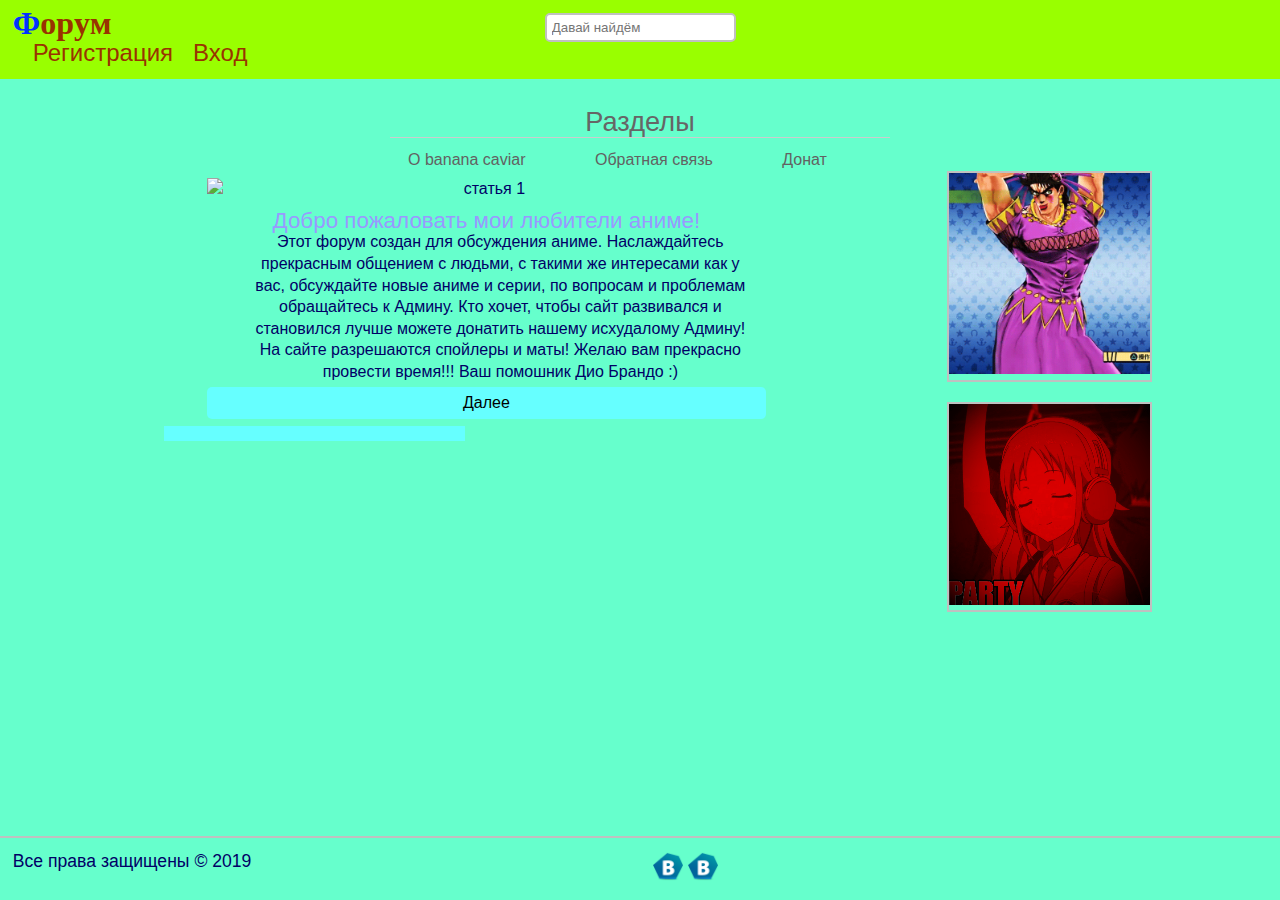
==== docs/about.html @ 147f0d21 "FIRST" ====
<!DOCTYPE html>
<html>

<head>
	<meta charset="utf-8"/>
	<meta name="keywords" content="Test, website, site"/>
<meta name="description" content="этот сай является пробным сайтом"/>
<link href="css/z.css" rel="stylesheet"/>
<link href="img/kop.ico" rel="shortcut icon" type="image/x-icon"/>
<title>Banana caviar</title>
  </head>
<body>

<div id="page-wrap">

<header>
	<div id="logo">
      <a href="index.html"><h1><span>Ф</span>оpум</h1></a>
      </div>
	    <div id="menuHead">
	    <input type="search" class="field" placeholder="Давай найдём">
	    </div>
	     <span id="right"><span id="contact"><a href="">
	     Регистрация</a></span><span id="contact"><a href="">Вход</a></span></span>
	     </header>
	 <div class="clear"><br /></div>
<center>
	<div id="menu">Разделы<hr /></div>
<div id="menuHrefs">
	<a href="about.html">О banana caviar</a>
	<a href="feedback.html">Обратная связь</a>
	<a href="auth.html">Донат</a>
</div>


<div id="war">
	<div id="leftCol">
		<div id="bigArticle">
      
<img src="img/lops.gif" alt="статья 1">
    <h2> Добро пожаловать мои любители аниме!</h2>
    <p>Этот форум создан для обсуждения аниме. Наслаждайтесь прекрасным общением с людьми, с такими же интересами как у вас, обсуждайте новые аниме и серии, по вопросам и проблемам обращайтесь к Админу. Кто хочет, чтобы сайт развивался и становился лучше можете донатить нашему исхудалому Админу! На сайте разрешаются спойлеры и маты! Желаю вам прекрасно провести время!!! Ваш помошник Дио Брандо :) </p>
    <a href="//////////////">
    <div class="more">Далее</div></a>
</div>
      <div class="clear"></div>

      <div class="article">
      </div>

	</div>
    

    <div id="rightCol">
    	
    	<div class="banner">
    		<img src="img/HGJP.gif" alt="Банер 1">
    	</div>
    	
    	<div class="banner">
    		<img src="img/789.gif" alt="Банер 2">
    	</div>
    
    </div>
</div>











</div>

<footer>
	<div id="social">
	<a href="https://vk.com/nerosad" title="дмитрий шик (продюсер)" target=" blank"><img src="img/vk.png" alt="Дмитрий шик(продюсер)" title="Вк"></a>
<a href="https://vk.com/id233545743" title="Владислав Мельник (исполняет главные и второстепенные роли)" target=" blank">
	<img src="img/vk.png" alt="Владислав Мельник(исполняет главные и второстепенные роли)" title="Вк"></a>


</div>
<div id="rights">
	Все права защищены &copy; 2019
</div>
</footer>
</body>

</html>
---- docs/css/z.css ----
@charset "utf-8";
* {
    margin: 0;
    padding: 0;
    outline: none;
}
html {height:100%}

body{
     width: 100%;
    height: 100%;
     background-color:#66ffcc;
     min-width: 50px;
      color:#000066;
     font-family: "Segoe UI", Arial, sans-serif;
  font-size: 1em;
  line-height: 135%;
  float:left;
}
img {
	max-width: 100%;
	height: auto;
	width: auto\9; /* ie8 */
}
.clear{clear: both;}
a{
  color:#993300;
  text-decoration: none;
-moz-transition: none: all.6s ease;
-o-transition: none: all.6s ease;
-ms-transition: none: all.6s ease;
}
a:hover {
color: #0000ff
}
a, a:hover {
-webkit-transition: all.6s ease;
-moz-transition: none: all.6s ease;
-o-transition: none: all.6s ease;
-ms-transition: none: all.6s ease;
}
    .clear {
    clear:both;
  }

hr{
  display: block;
  border: 0;
  height: 1px;
  border-top: 1px solid #ccc;
  padding: 0;
  margin-bottom: 10px;
}

 /*стили для шапки*/          
header{
height:5%;
float:left;
padding:1%;
background-color:#99ff00;
margin-bottom: 10px;
}
header,footer{
  width: 100%;
  background: #fff
  min-height: 50px;
  float: left;
}
#logo {
	width: 40%;
	float:left;
	font-family: Segoe Print;
}
#logo span {
	color: #0033ff;
}
#menuHead {
	width: 60%;
	float:left;
}
#contact{
font-size: 1.5em;
font-family: Comic Sans MS, sans-serif;
margin-left: 20px;
}
  input[type=search].field{
    border-radius: 5px;
    border: 2px solid silver;
    padding: 5px;
    margin-left: 20px;
  }
 input[type=search].field:focus{border: 2px solid #f58b8d;}


/* стили для всего документа траляля*/
#war {
	width: 80%;
	margin-left: 10%;
	float: left;
}
/* стили для левой колонки */
#war #leftCol {
  width: 70%;
  margin-right: 10%;
  height: 100%;
  float: left;
}
#war #leftCol #bigArticle {
  width: 78%;
  margin-left: 10%;
  background-color: #66ffcc;
  padding:1%;
  float: left;
}
#war #leftCol #bigArticle img, #war #leftCol .article img {
 width: 100%;
 float: left;
 margin-bottom: 10px;
}

#war #leftCol #bigArticle p, #war #leftCol .article p {
  width: 90%;
  margin-left: 5%;
}
#war #leftCol #bigArticle h2, #war #leftCol .article h2 {
  font-weight: normal;
  font-size: 1.4em;
  color: #9999ff;
  font-family: Comic Sans MS, sans-serif;
}
#war #leftCol #bigArticle h1, #war #leftCol .article h1 {
  font-weight: normal;
  font-size: 1.6em;
  color: #3300ff;
  font-family: Comic Sans MS, sans-serif;
}
#war #leftCol #bigArticle div.more, #war #leftCol .article div.more {
  padding: 5px;
  border-radius: 5px;
  background-color: #66ffff;
  color: #000000;
  width: auto;
  margin-top: 5px;
}
#war #leftCol #bigArticle div.more:hover, #war #leftCol .article div.more:hover {
  background-color:#cc99ff;
}
#war #leftCol #bigArticle video {
 height: 100%;
width: 100%;
}
#war #leftCol .article{
  width: 40%;
  margin-left: 5%;
  background-color: #66ffff;
  padding: 1%;
  float: left;
}

/* стили для правой колонки*/

#war #rightCol {
	width: 20%;
 height: 100px;
 float:left; 
}
#war #rightCol .banner {
width: 100%;
float: left;
margin-bottom: 20px;
border: 2px solid silver;
box-sizing:  border-box;
}


/*стили для Footer*/
footer{
width: 100%;
float: left;
padding: 1%;
background: #66ffcc;
border-top: 2px solid silver;
margin-top: none;
}
footer #social {
float: right;
width: 50%;
}



#page-wrap:after{
  content:"";
  display: block;
}
footer,#page-wrap:after {height: 10px}

#page-wrap{
  min-height: 94%;
  margin-bottom: -10px;
}

footer #social img {
  width: 30px;
height: 30px;
float: left;
margin-right: 5px;
}


footer #rights {
float: right;
width: 50%;
text-align: left;
font-size: 1.1em;
}

#menu{
  color: #666;
  font-family: Comic Sans MS, sans-serif;
  font-size: 1.7em;
 
}

#menu hr {
  width: 500px;
  max-width: 100%;
  margin-top: 5px;
  margin-bottom: 10px;

 }
#menuHrefs a{
  padding: 2px 10px;
  border-radius: 30px;
  margin-right: 45px;
  color: #626262;
}
#menuHrefs a:hover {
  background-color: #ccffff;

}
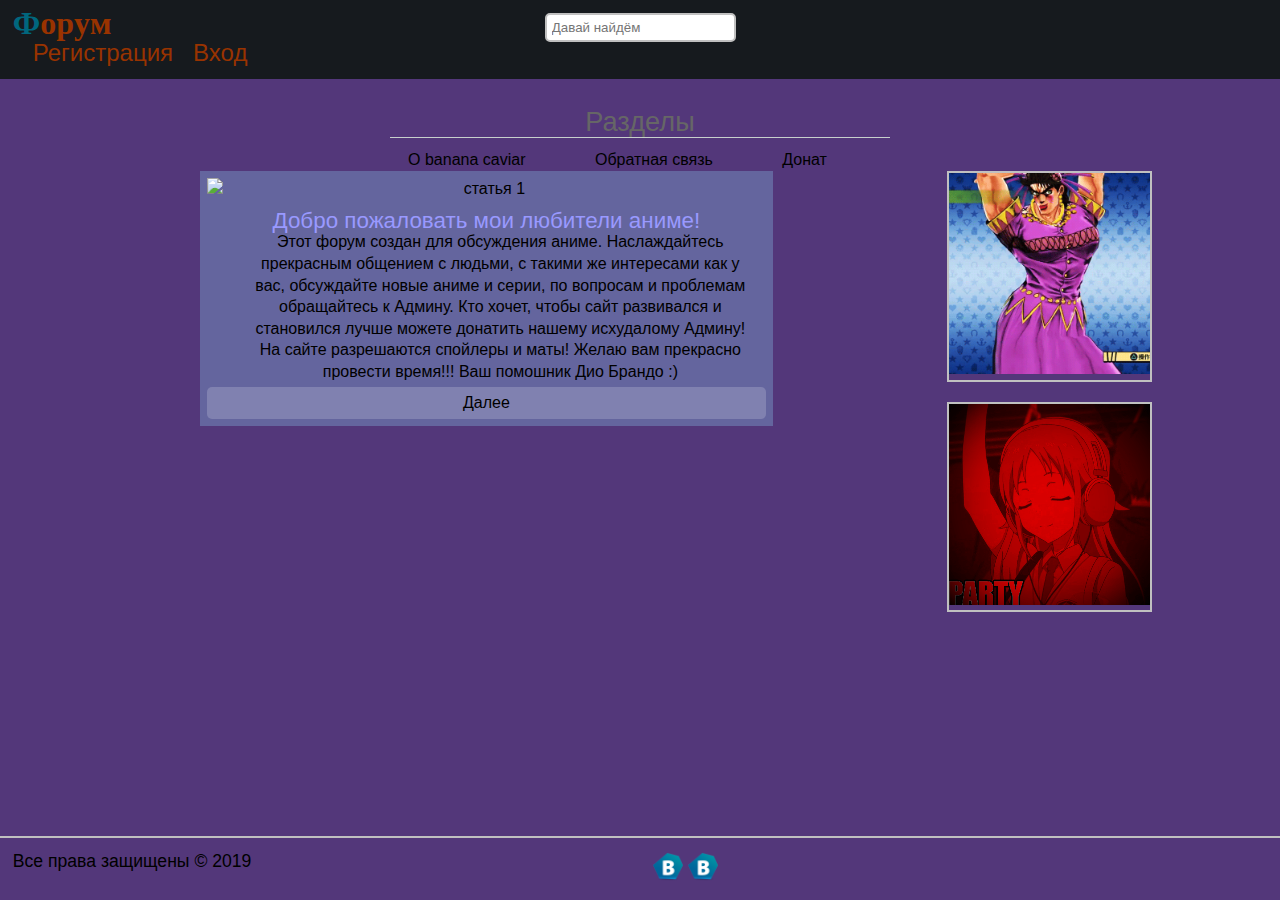
==== commit ef63a839: "kolkopлш0л0" ====
--- a/docs/about.html
+++ b/docs/about.html
@@ -6,7 +6,7 @@
 	<meta name="keywords" content="Test, website, site"/>
 <meta name="description" content="этот сай является пробным сайтом"/>
 <link href="css/z.css" rel="stylesheet"/>
-<link href="img/kop.ico" rel="shortcut icon" type="image/x-icon"/>
+<link href="img/dfsf.ico" rel="shortcut icon" type="image/x-icon"/>
 <title>Banana caviar</title>
   </head>
 <body>
@@ -40,13 +40,10 @@
 <img src="img/lops.gif" alt="статья 1">
     <h2> Добро пожаловать мои любители аниме!</h2>
     <p>Этот форум создан для обсуждения аниме. Наслаждайтесь прекрасным общением с людьми, с такими же интересами как у вас, обсуждайте новые аниме и серии, по вопросам и проблемам обращайтесь к Админу. Кто хочет, чтобы сайт развивался и становился лучше можете донатить нашему исхудалому Админу! На сайте разрешаются спойлеры и маты! Желаю вам прекрасно провести время!!! Ваш помошник Дио Брандо :) </p>
-    <a href="//////////////">
+    <a href="https://ragnor45.github.io/docs/index.html">
     <div class="more">Далее</div></a>
 </div>
-      <div class="clear"></div>
-
-      <div class="article">
-      </div>
+      
 
 	</div>
     
--- a/docs/css/z.css
+++ b/docs/css/z.css
@@ -9,9 +9,9 @@
 body{
      width: 100%;
     height: 100%;
-     background-color:#66ffcc;
+     background-color:#53377a;
      min-width: 50px;
-      color:#000066;
+      color:#000000;
      font-family: "Segoe UI", Arial, sans-serif;
   font-size: 1em;
   line-height: 135%;
@@ -31,7 +31,7 @@
 -ms-transition: none: all.6s ease;
 }
 a:hover {
-color: #0000ff
+color: #6600ff
 }
 a, a:hover {
 -webkit-transition: all.6s ease;
@@ -47,7 +47,7 @@
   display: block;
   border: 0;
   height: 1px;
-  border-top: 1px solid #ccc;
+  border-top: 1px solid #c7d0cc;
   padding: 0;
   margin-bottom: 10px;
 }
@@ -57,12 +57,12 @@
 height:5%;
 float:left;
 padding:1%;
-background-color:#99ff00;
+background-color:#161a1e;
 margin-bottom: 10px;
 }
 header,footer{
   width: 100%;
-  background: #fff
+  background: #999999
   min-height: 50px;
   float: left;
 }
@@ -72,7 +72,7 @@
 	font-family: Segoe Print;
 }
 #logo span {
-	color: #0033ff;
+	color: #00677e;
 }
 #menuHead {
 	width: 60%;
@@ -108,7 +108,7 @@
 #war #leftCol #bigArticle {
   width: 78%;
   margin-left: 10%;
-  background-color: #66ffcc;
+  background-color: #64659e;
   padding:1%;
   float: left;
 }
@@ -137,13 +137,13 @@
 #war #leftCol #bigArticle div.more, #war #leftCol .article div.more {
   padding: 5px;
   border-radius: 5px;
-  background-color: #66ffff;
+  background-color: #8081b0;
   color: #000000;
   width: auto;
   margin-top: 5px;
 }
 #war #leftCol #bigArticle div.more:hover, #war #leftCol .article div.more:hover {
-  background-color:#cc99ff;
+  background-color:#00416a;
 }
 #war #leftCol #bigArticle video {
  height: 100%;
@@ -152,7 +152,7 @@
 #war #leftCol .article{
   width: 40%;
   margin-left: 5%;
-  background-color: #66ffff;
+  background-color: #64659e;
   padding: 1%;
   float: left;
 }
@@ -160,7 +160,7 @@
 /* стили для правой колонки*/
 
 #war #rightCol {
-	width: 20%;
+  width: 20%;
  height: 100px;
  float:left; 
 }
@@ -178,7 +178,7 @@
 width: 100%;
 float: left;
 padding: 1%;
-background: #66ffcc;
+background: #53377a;
 border-top: 2px solid silver;
 margin-top: none;
 }
@@ -233,10 +233,17 @@
   padding: 2px 10px;
   border-radius: 30px;
   margin-right: 45px;
-  color: #626262;
+  color: #000000;
 }
 #menuHrefs a:hover {
-  background-color: #ccffff;
-
-}
-
+  background-color: #c1c1d9;
+
+}
+
+#disqus_thread {
+    width: 100%;
+    margin-right: 70%;
+    margin-top: 50%;
+    float: left;
+    height: 100%;
+  }